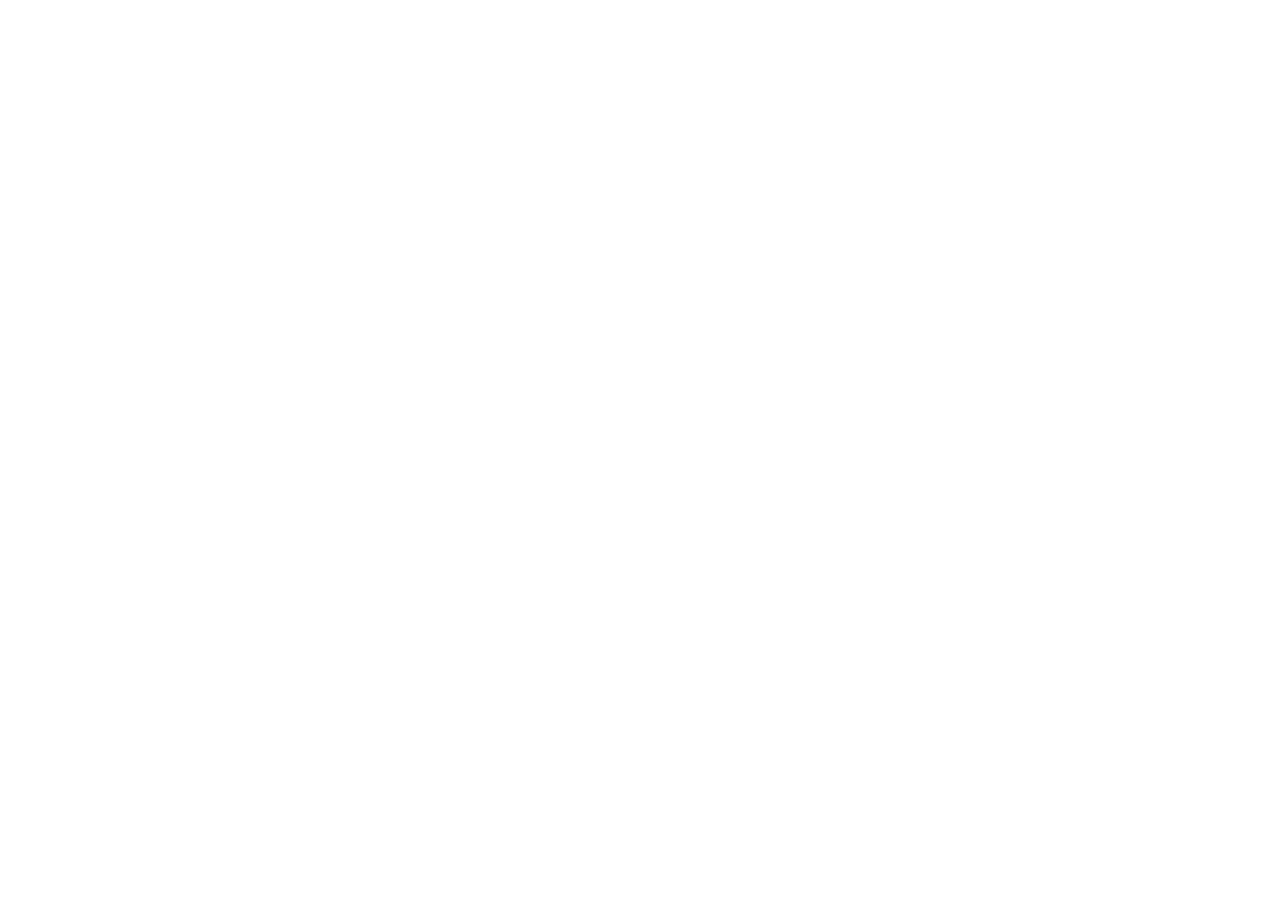
==== index.html @ cc04fda2 "Linked app.js to index.html" ====
<!DOCTYPE html>
<html lang="en">
<head>
    <meta charset="UTF-8">
    <meta http-equiv="X-UA-Compatible" content="IE=edge">
    <meta name="viewport" content="width=device-width, initial-scale=1.0">
    <title>Document</title>
    <link rel="stylesheet" href="">
    <script src="app.js"></script>
</head>
<body>
    
</body>
</html>
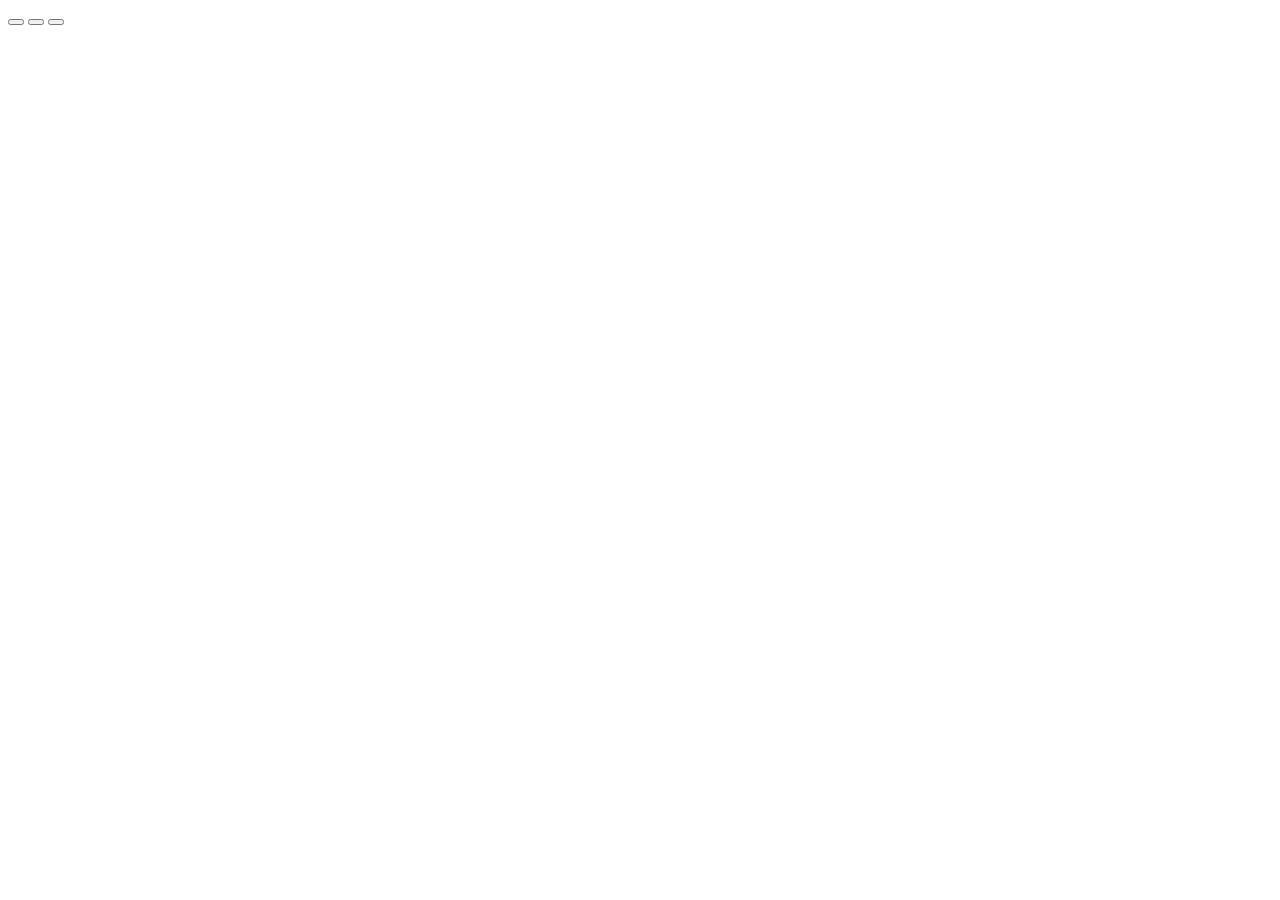
==== commit ca1d0046: "working event listener for buttons" ====
--- a/index.html
+++ b/index.html
@@ -5,10 +5,13 @@
     <meta http-equiv="X-UA-Compatible" content="IE=edge">
     <meta name="viewport" content="width=device-width, initial-scale=1.0">
     <title>Document</title>
-    <link rel="stylesheet" href="">
-    <script src="app.js"></script>
+    <link rel="stylesheet" href="styles.css">
 </head>
 <body>
-    
+    <div class="result"></div>
+    <button class="rock"></button>
+    <button class="paper"></button>
+    <button class="scissors"></button>
+    <script src="app.js"></script>
 </body>
 </html>